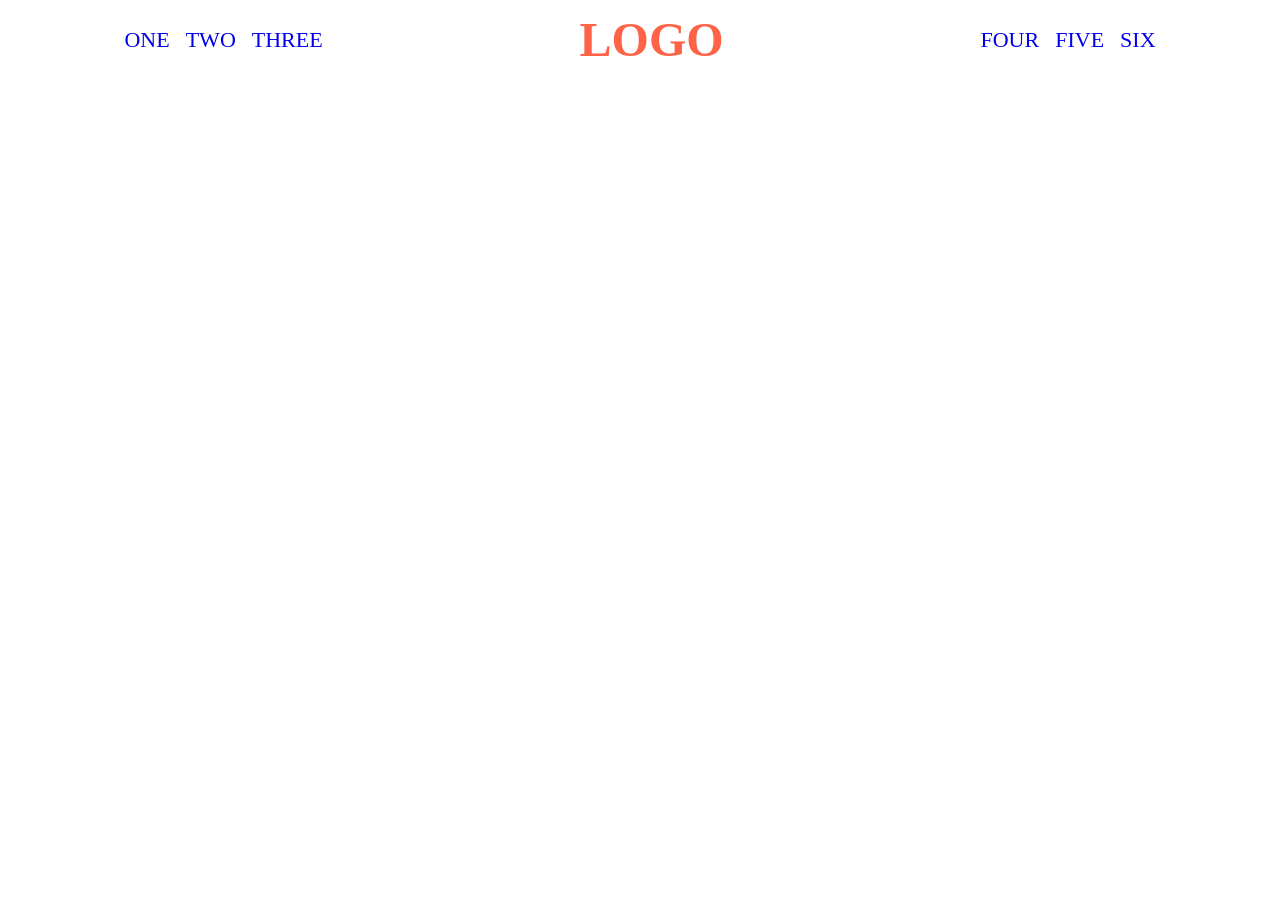
==== foundations/flex/02-flex-header/index.html @ 66bc983a "fail" ====
<!DOCTYPE html>
<html lang="en">
  <head>
    <meta charset="UTF-8">
    <meta http-equiv="X-UA-Compatible" content="IE=edge">
    <meta name="viewport" content="width=device-width, initial-scale=1.0">
    <title>Flex Header</title>
    <link rel="stylesheet" href="style.css">
  </head>
  <body>
<div class="flex-container">
      <div class="left-links">
        <ul>
          <li><a href="#">ONE</a></li>
          <li><a href="#">TWO</a></li>
          <li><a href="#">THREE</a></li>
        </ul>
      </div>
      <div class="logo">LOGO</div>
      <div class="right-links">
        <ul>
          <li><a href="#">FOUR</a></li>
          <li><a href="#">FIVE</a></li>
          <li><a href="#">SIX</a></li>
        </ul>
    </div>
</div>
  </body>
</html>
---- foundations/flex/02-flex-header/style.css ----
.header  {
  font-family: monospace;
  background: papayawhip;
}

.logo {
  font-size: 48px;
  font-weight: 900;
  color: tomato;
  background: white;
  padding: 4px 32px;
}

ul {
  list-style-type: none;
   display: flex;

   padding: 0;
   margin: 0;
   justify-content: space-evenly;
}

a {
 
  font-size: 22px;
  background: white;
  padding: 8px;
  text-decoration: none;
    flex-grow: 1;
  flex-basis: 200px;
  justify-self:flex-start;

}

.flex-container {
   display: flex;
 align-items: center;
  flex-wrap: nowrap;
  justify-content: space-around;
}
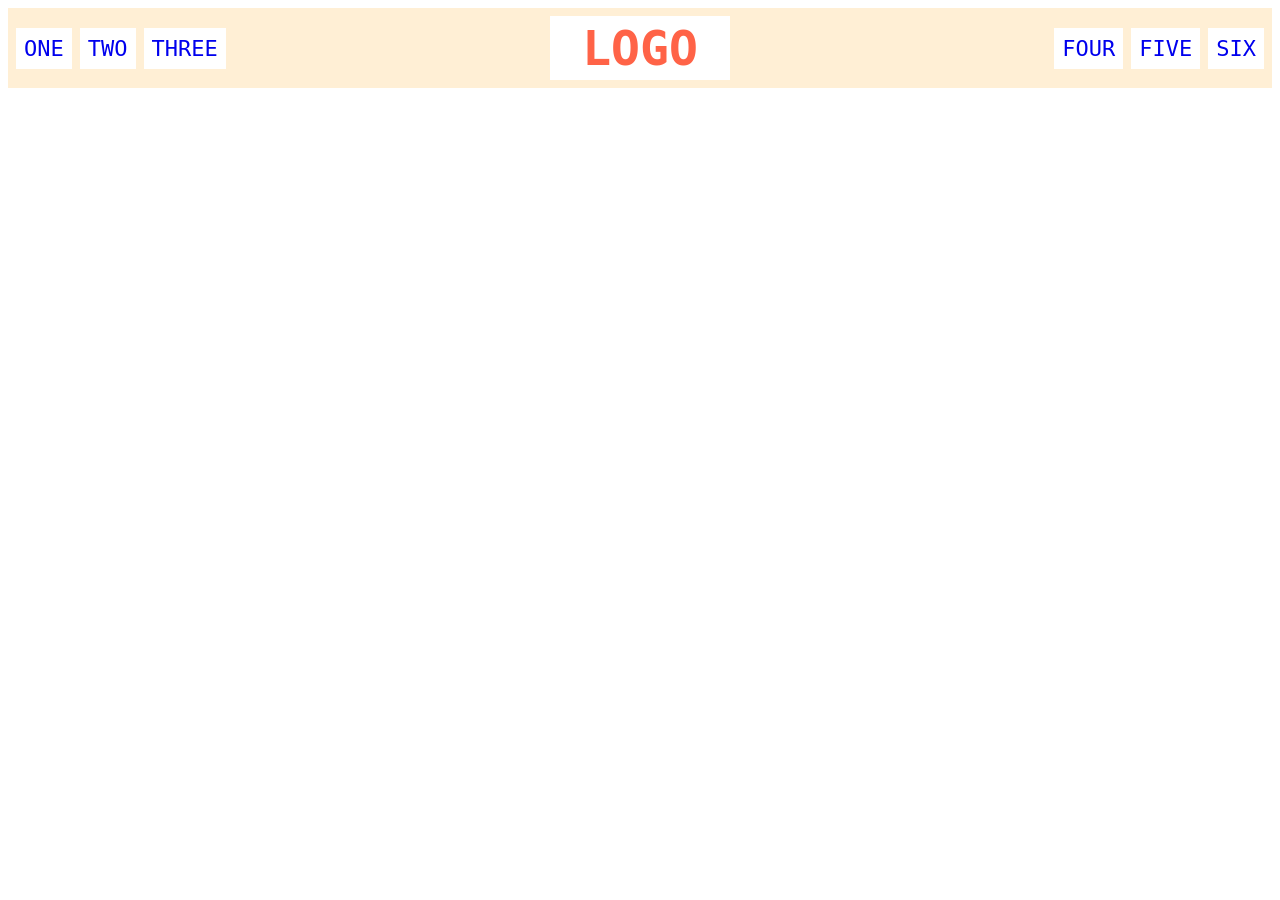
==== commit 8186a134: "Not Change HTML; use padding in header and gap in ul; not touch a" ====
--- a/foundations/flex/02-flex-header/index.html
+++ b/foundations/flex/02-flex-header/index.html
@@ -8,7 +8,7 @@
     <link rel="stylesheet" href="style.css">
   </head>
   <body>
-<div class="flex-container">
+<div class="header">
       <div class="left-links">
         <ul>
           <li><a href="#">ONE</a></li>
--- a/foundations/flex/02-flex-header/style.css
+++ b/foundations/flex/02-flex-header/style.css
@@ -1,6 +1,11 @@
 .header  {
   font-family: monospace;
   background: papayawhip;
+   display: flex;
+   align-items: center;
+   justify-content: space-between;
+  /* next lines are changes */
+  padding: 8px;
 }
 
 .logo {
@@ -14,10 +19,10 @@
 ul {
   list-style-type: none;
    display: flex;
-
-   padding: 0;
+ padding: 0;
    margin: 0;
-   justify-content: space-evenly;
+   /* changes: */
+   gap: 8px;
 }
 
 a {
@@ -26,15 +31,5 @@
   background: white;
   padding: 8px;
   text-decoration: none;
-    flex-grow: 1;
-  flex-basis: 200px;
-  justify-self:flex-start;
-
 }
 
-.flex-container {
-   display: flex;
- align-items: center;
-  flex-wrap: nowrap;
-  justify-content: space-around;
-}
